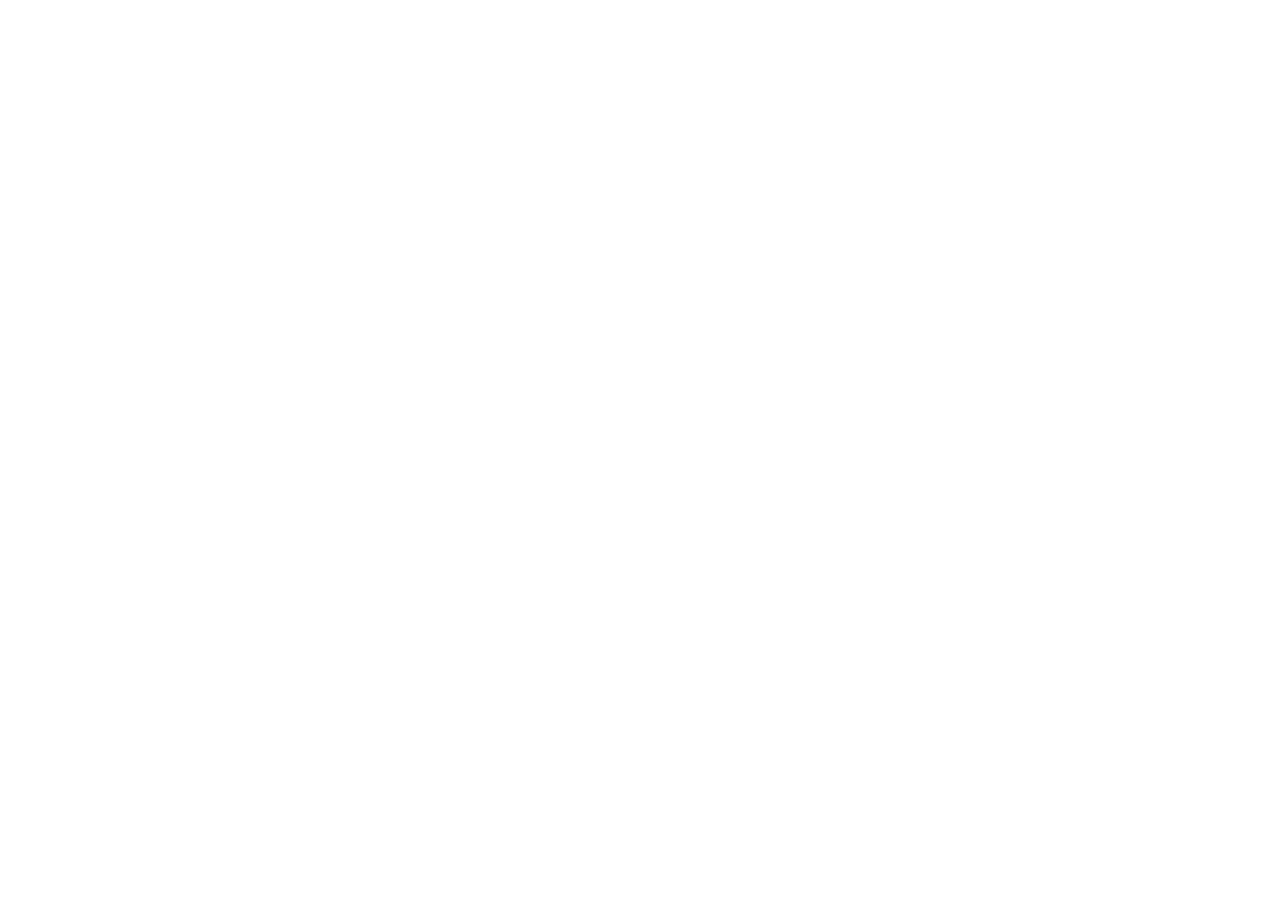
==== index.html @ 1ebc4476 "start project" ====
<!DOCTYPE html>
<html lang="en">
<head>
  <meta charset="UTF-8">
  <meta name="viewport" content="width=device-width, initial-scale=1.0">
  <meta http-equiv="X-UA-Compatible" content="ie=edge">
  <title>Beautiful Pangandaran</title>
</head>
<body>
  
</body>
</html>
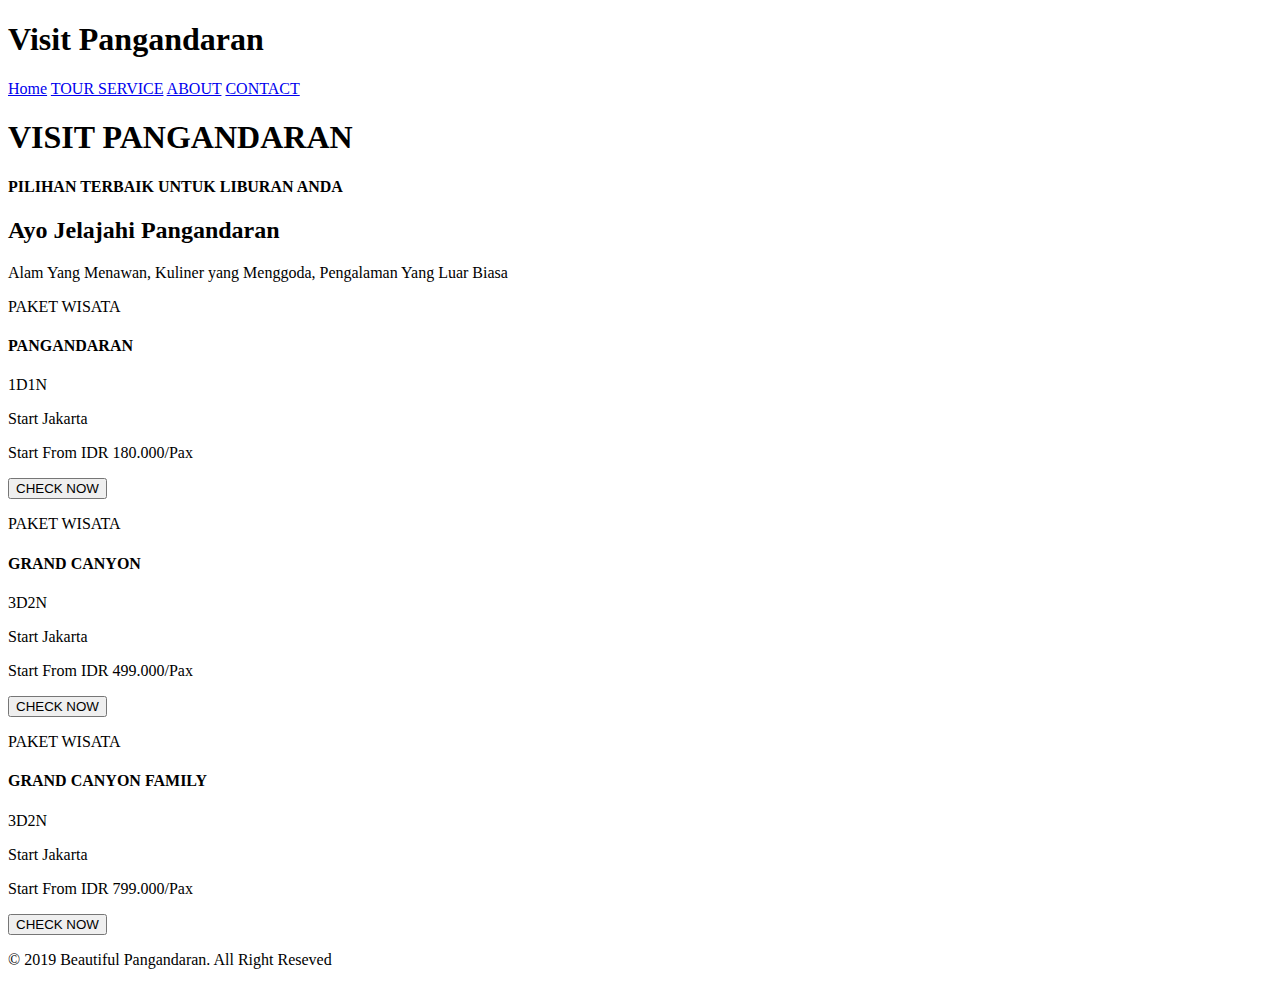
==== commit fcb33621: "modified html home" ====
--- a/index.html
+++ b/index.html
@@ -4,9 +4,84 @@
   <meta charset="UTF-8">
   <meta name="viewport" content="width=device-width, initial-scale=1.0">
   <meta http-equiv="X-UA-Compatible" content="ie=edge">
+  <link rel="stylesheet" type="text/css" href="index.css"> 
   <title>Beautiful Pangandaran</title>
 </head>
+
 <body>
+  <div id="icon-company" class="icon-company">
+    <h1>Visit Pangandaran</h1>
+  </div>
+
+  <nav id="navigation" class="navigation">
+    <a href="#home">Home</a>
+    <a href="../project-team-1/tour-service/index.html">TOUR SERVICE</a>
+    <a href="../project-team-1/about/index.html">ABOUT</a>
+    <a href="../project-team-1/contact/index.html">CONTACT</a>
+  </nav>
+
+  <div id="header" class="header">
+      <!-- <img src="images/background-cover.jpg" alt="Background Cover" /> -->
+      <h1>VISIT PANGANDARAN</h1>
+      <h4>PILIHAN TERBAIK UNTUK LIBURAN ANDA</h4>
+  </div>
+
+  <div id="container" class="container">
+    <h2>Ayo Jelajahi Pangandaran</h2>
+    <p>Alam Yang Menawan, Kuliner yang Menggoda, Pengalaman Yang Luar Biasa </p>
+
+    <section id="tour-service-box" class="tour-service-box">
+
+      <div id="tour-service-box-1" class="tour-service-box-1">
+        <p>PAKET WISATA</p>
+        <h4>PANGANDARAN</h4>
+        <p>1D1N</p>
+        <p>Start Jakarta</p>
+          <div id="tour-service-box-1-price">
+            <p>Start From IDR 180.000/Pax</p>
+          </div>
+          <button type="button">CHECK NOW</button>  
+      </div>
+
+      <div id="tour-service-box-2" class="tour-service-box-2">
+          <p>PAKET WISATA</p>
+          <h4>GRAND CANYON</h4>
+          <p>3D2N</p>
+          <p>Start Jakarta</p>
+            <div id="tour-service-box-2-price">
+              <p>Start From IDR 499.000/Pax</p>
+            </div>
+            <button type="button">CHECK NOW</button>  
+        </div>
+
+        <div id="tour-service-box-3" class="tour-service-box-3">
+            <p>PAKET WISATA</p>
+            <h4>GRAND CANYON FAMILY</h4>
+            <p>3D2N</p>
+            <p>Start Jakarta</p>
+              <div id="tour-service-box-3-price">
+                <p>Start From IDR 799.000/Pax</p>
+              </div>
+              <button type="button">CHECK NOW</button>  
+          </div>
+    </section>
+  </div>
+
+  <div id="foot-contact" class="footer-contact">
+    
+
+  </div>
+
+
+
+  <footer>
+      <div id="footer" class="footer">
+        <p>© 2019 Beautiful Pangandaran. All Right Reseved</p>
+      </div>
+    </footer>
+
+
+
   
 </body>
 </html>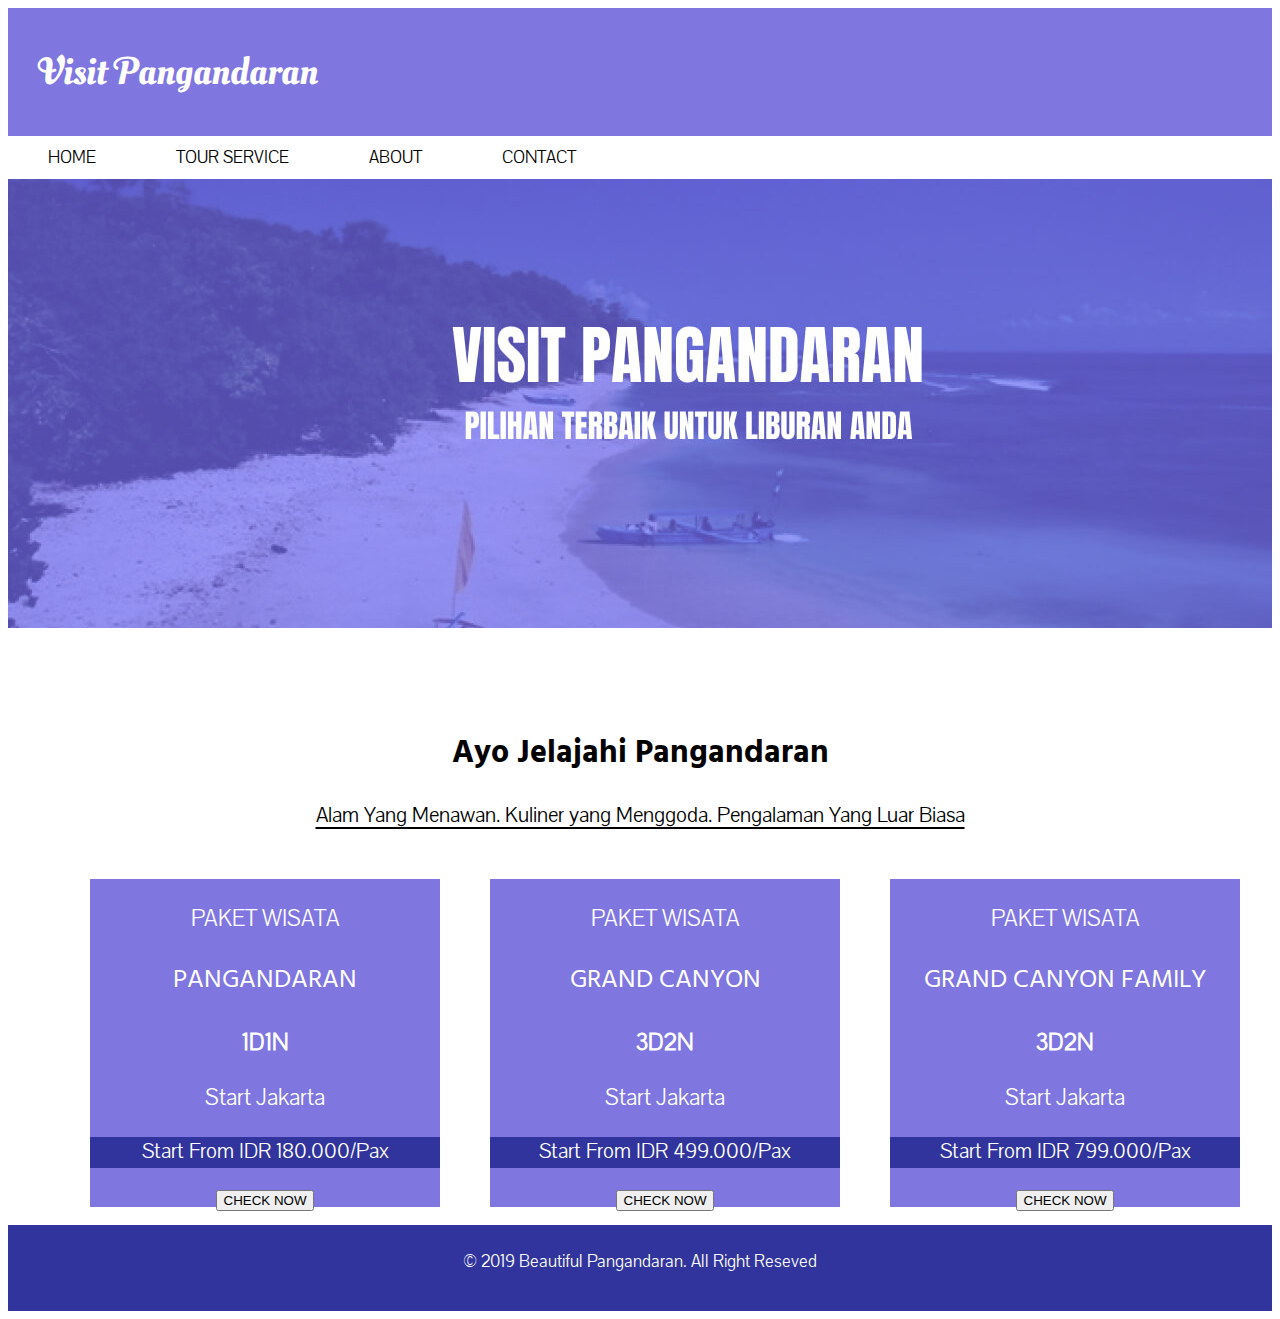
==== commit fec87fa0: "improve and changing structure html and css for home" ====
--- a/index.html
+++ b/index.html
@@ -4,17 +4,20 @@
   <meta charset="UTF-8">
   <meta name="viewport" content="width=device-width, initial-scale=1.0">
   <meta http-equiv="X-UA-Compatible" content="ie=edge">
+  <link href="https://fonts.googleapis.com/css?family=Oleo+Script+Swash+Caps" rel="stylesheet">
+  <link href="https://fonts.googleapis.com/css?family=Oleo+Script+Swash+Caps|Pavanam" rel="stylesheet">
+  <link href="https://fonts.googleapis.com/css?family=Hind" rel="stylesheet">
   <link rel="stylesheet" type="text/css" href="index.css"> 
   <title>Beautiful Pangandaran</title>
 </head>
 
 <body>
   <div id="icon-company" class="icon-company">
-    <h1>Visit Pangandaran</h1>
+    <p>Visit Pangandaran</p>
   </div>
 
   <nav id="navigation" class="navigation">
-    <a href="#home">Home</a>
+    <a href="#home">HOME</a>
     <a href="../project-team-1/tour-service/index.html">TOUR SERVICE</a>
     <a href="../project-team-1/about/index.html">ABOUT</a>
     <a href="../project-team-1/contact/index.html">CONTACT</a>
@@ -22,51 +25,69 @@
 
   <div id="header" class="header">
       <!-- <img src="images/background-cover.jpg" alt="Background Cover" /> -->
-      <h1>VISIT PANGANDARAN</h1>
-      <h4>PILIHAN TERBAIK UNTUK LIBURAN ANDA</h4>
+      <h1></h1>
+      <h4></h4>
   </div>
 
   <div id="container" class="container">
-    <h2>Ayo Jelajahi Pangandaran</h2>
-    <p>Alam Yang Menawan, Kuliner yang Menggoda, Pengalaman Yang Luar Biasa </p>
+    <div id="header-tag" class="header-tag">
+      <h1>Ayo Jelajahi Pangandaran</h1>
+      <p>Alam Yang Menawan. Kuliner yang Menggoda. Pengalaman Yang Luar Biasa </p>
+    </div>  
 
     <section id="tour-service-box" class="tour-service-box">
-
       <div id="tour-service-box-1" class="tour-service-box-1">
         <p>PAKET WISATA</p>
-        <h4>PANGANDARAN</h4>
-        <p>1D1N</p>
-        <p>Start Jakarta</p>
-          <div id="tour-service-box-1-price">
-            <p>Start From IDR 180.000/Pax</p>
-          </div>
-          <button type="button">CHECK NOW</button>  
+        <div id="tour-service-box-1-title" class="tour-service-box-1-title" >
+            <p><strong>PANGANDARAN</strong><p>
+        </div>
+        <p><strong>1D1N</strong></p>
+        <div id="tour-service-box-1-start-1">
+            <p>Start Jakarta</p>
+        </div>
+        <div id="tour-service-box-1-price" class="tour-service-box-1-price">
+          <p>Start From IDR 180.000/Pax</p>
+        </div>
+        <button type="button">CHECK NOW</button>
+        <!-- <input type="submit" value="CHECK NOW"> -->
+          <!-- <button type="button">CHECK NOW</button>   -->
       </div>
 
       <div id="tour-service-box-2" class="tour-service-box-2">
           <p>PAKET WISATA</p>
-          <h4>GRAND CANYON</h4>
-          <p>3D2N</p>
-          <p>Start Jakarta</p>
-            <div id="tour-service-box-2-price">
-              <p>Start From IDR 499.000/Pax</p>
-            </div>
-            <button type="button">CHECK NOW</button>  
+          <div id="tour-service-box-2-title" class="tour-service-box-2-title" >
+              <p><strong>GRAND CANYON</strong><p>
+          </div>
+          <p><strong>3D2N</strong></p>
+          <div id="tour-service-box-2-start-2">
+              <p>Start Jakarta</p>
+          </div>
+          <div id="tour-service-box-2-price" class="tour-service-box-2-price">
+            <p>Start From IDR 499.000/Pax</p>
+          </div>
+          <button type="button">CHECK NOW</button>
+          <!-- <input type="submit" value="CHECK NOW"> -->
+            <!-- <button type="button">CHECK NOW</button>   -->
         </div>
 
         <div id="tour-service-box-3" class="tour-service-box-3">
             <p>PAKET WISATA</p>
-            <h4>GRAND CANYON FAMILY</h4>
-            <p>3D2N</p>
-            <p>Start Jakarta</p>
-              <div id="tour-service-box-3-price">
-                <p>Start From IDR 799.000/Pax</p>
-              </div>
-              <button type="button">CHECK NOW</button>  
+            <div id="tour-service-box-3-title" class="tour-service-box-3-title" >
+                <p><strong>GRAND CANYON FAMILY</strong><p>
+            </div>
+            <p><strong>3D2N</strong></p>
+            <div id="tour-service-box-3-start-3">
+                <p>Start Jakarta</p>
+            </div>
+            <div id="tour-service-box-3-price" class="tour-service-box-3-price">
+              <p>Start From IDR 799.000/Pax</p>
+            </div>
+            <button type="button">CHECK NOW</button>
+            <!-- <input type="submit" value="CHECK NOW"> -->
+              <!-- <button type="button">CHECK NOW</button>   -->
           </div>
     </section>
   </div>
-
   <div id="foot-contact" class="footer-contact">
     
 
--- a/index.css
+++ b/index.css
@@ -0,0 +1,180 @@
+.icon-company {
+  display: flex;
+  justify-content: left;
+  background-color: #7F76E0;
+  font-family: Oleo Script Swash Caps;
+  font-size: 38px;
+  color:#FFFFFF;
+  padding: 0 0 0 30px;
+}
+
+.navigation {
+  display: flex;
+  justify-content: left;
+  font-size: 24px;
+  background-color: #FFFFFF;
+}
+
+.navigation a{
+  font-size: 18px;
+  margin: 10px 40px;
+  color: black;
+  text-decoration: none;
+  font-family: pavanam;
+  padding:0
+}
+
+.header h1 {
+  background-image: url(images/header.jpg);
+  height:449px;
+  display:flex;
+  margin:0 0 100px 0;
+}
+
+.container {
+  justify-content: center;
+  align-items: center;
+  max-width: 1300px;
+  margin:auto;
+}
+
+.header-tag {
+  display:flex;
+  justify-content: center;
+  text-align: center;
+  flex-direction: column;
+  margin: 50px 0 0 0;
+}
+
+.header-tag h1 {
+  font-family: hind;
+  margin: 0 0;
+}
+
+.header-tag p{
+  font-family: pavanam;
+  font-size: 22px;
+  margin-bottom: 10px;
+  text-decoration: underline;
+  text-underline-position: under;
+}
+
+.tour-service-box {
+  display: flex;
+  justify-content: center;
+  text-align: center;
+  margin-top: 40px;
+  /* flex-direction: ; */
+}
+
+.tour-service-box-1 {
+  width:350px;
+  height: 328px;
+  background-color: #7F76E0;
+  display:inline-block;
+  margin-left: 50px;
+}
+
+.tour-service-box-1 p{
+  font-family: pavanam;
+  font-size:24px;
+  color:white;
+}
+
+.tour-service-box-1 .tour-service-box-1-title p{
+  font-family: hind;
+  font-size: 26px;
+  color:white;
+  font-weight: lighter;
+}
+.tour-service-box-1-start-1 p{
+  font-size: 20px;
+}
+
+.tour-service-box-1-price p{
+  font: pavanam;
+  font-size: 22px;
+  background-color: #30349C;
+  height:31px;
+  color:white;
+}
+
+.tour-service-box-2 {
+  width:350px;
+  height: 328px;
+  background-color: #7F76E0;
+  display:inline-block;
+  margin-left: 50px;
+}
+
+.tour-service-box-2 p{
+  font-family: pavanam;
+  font-size:24px;
+  color:white;
+}
+
+.tour-service-box-2 .tour-service-box-2-title p{
+  font-family: hind;
+  font-size: 26px;
+  color:white;
+  font-weight: lighter;
+}
+.tour-service-box-2-start-2 p{
+  font-size: 20px;
+}
+
+.tour-service-box-2-price p{
+  font: pavanam;
+  font-size: 22px;
+  background-color: #30349C;
+  height:31px;
+  color:white;
+}
+
+.tour-service-box-3 {
+  width:350px;
+  height: 328px;
+  background-color: #7F76E0;
+  display:inline-block;
+  margin-left: 50px;
+}
+
+.tour-service-box-3 p{
+  font-family: pavanam;
+  font-size:24px;
+  color:white;
+}
+
+.tour-service-box-3 .tour-service-box-3-title p{
+  font-family: hind;
+  font-size: 26px;
+  color:white;
+  font-weight: lighter;
+}
+.tour-service-box-3-start-3 p{
+  font-size: 20px;
+}
+
+.tour-service-box-3-price p{
+  font: pavanam;
+  font-size: 22px;
+  background-color: #30349C;
+  height:31px;
+  color:white;
+}
+
+.footer {
+  background-color:#30349C;
+  color: white;
+  height:86px;
+}
+
+.footer p {
+  display:flex;
+  justify-content: center;
+  text-align: center;
+  align-self: center;
+  padding-top: 25px;
+  font-family: pavanam;
+  font-size: 18px;
+}
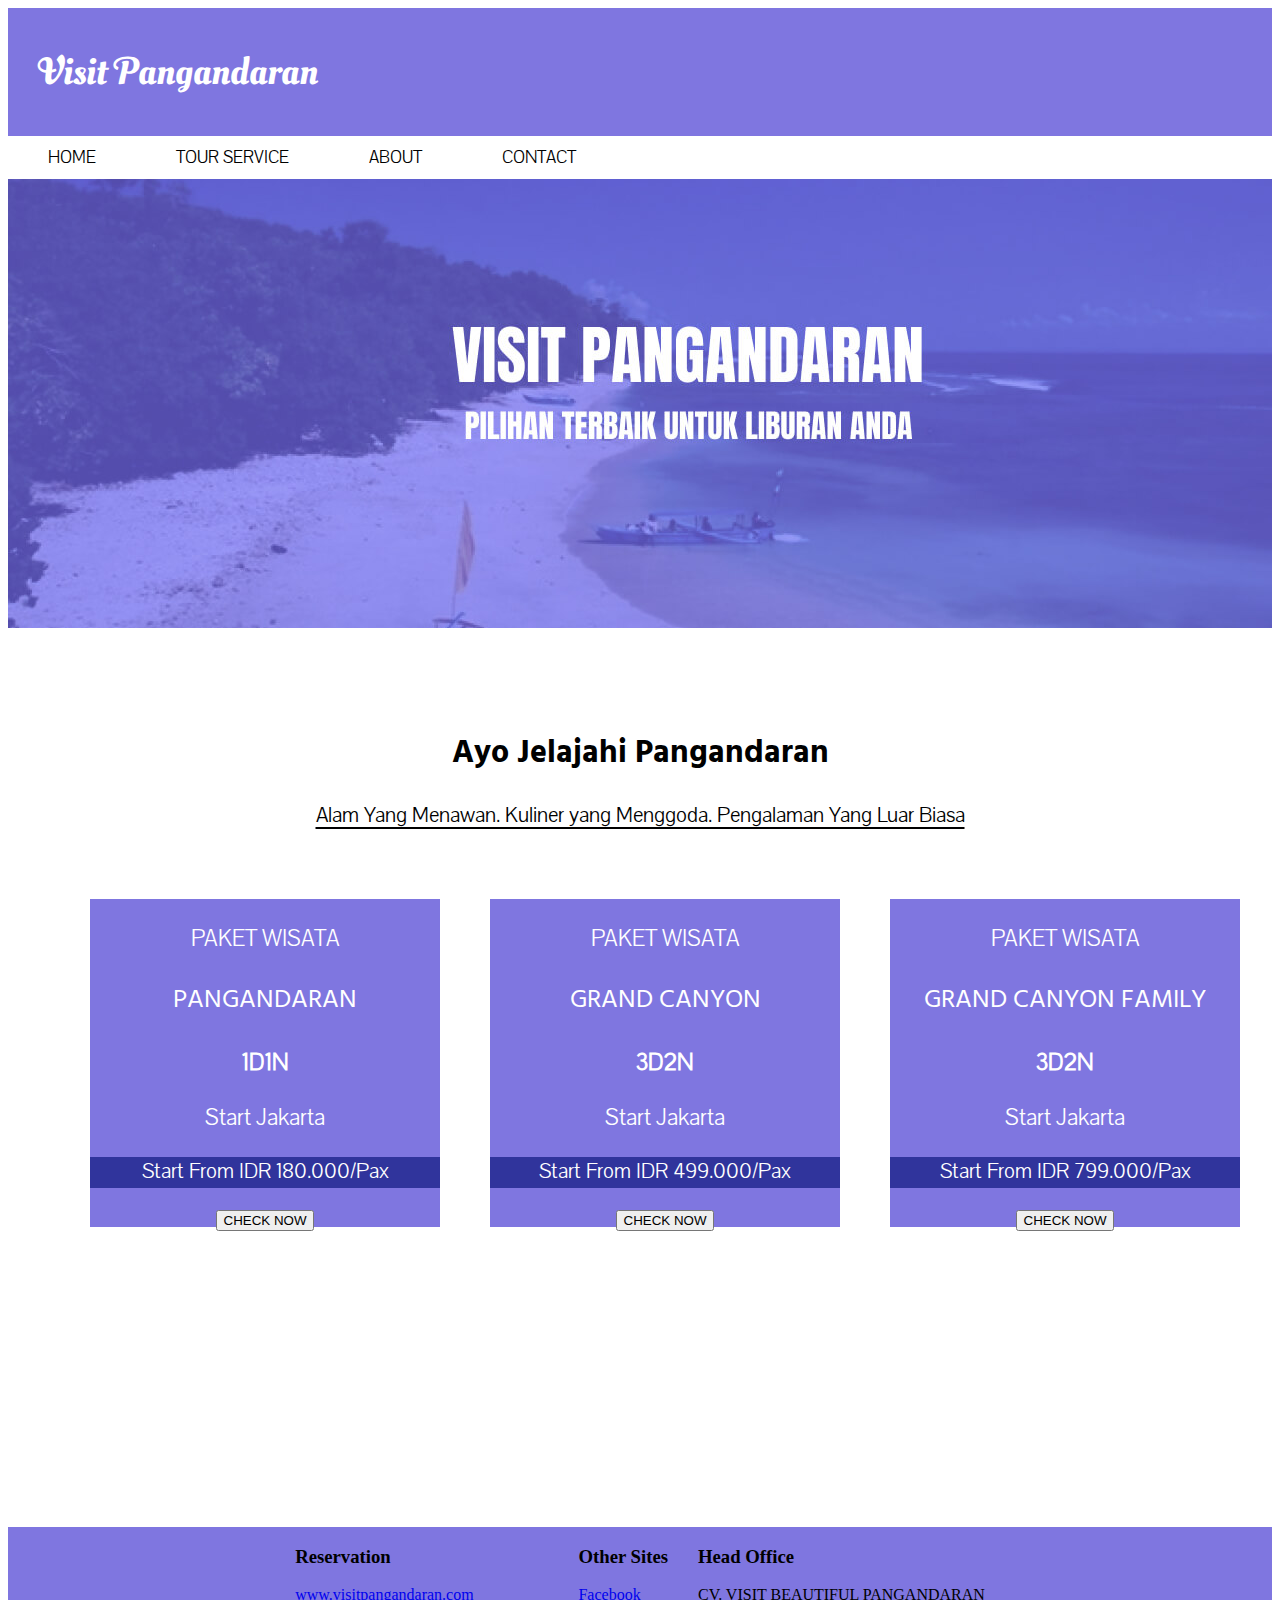
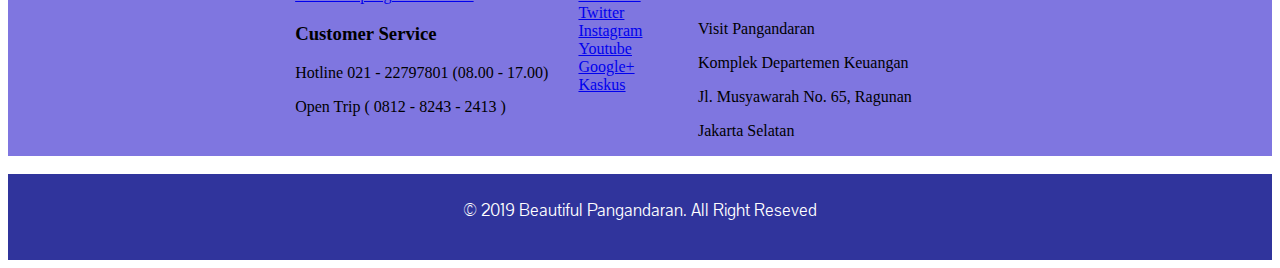
==== commit db2b6c3b: "improve html sturcture and css on footer contact" ====
--- a/index.html
+++ b/index.html
@@ -88,12 +88,41 @@
           </div>
     </section>
   </div>
-  <div id="foot-contact" class="footer-contact">
-    
 
-  </div>
-
-
+  <section id="footer-contact" class="footer-contact">
+    <div id="footer-contact-row" class="footer-contact-row">
+        <div id="foot-contact-1" class="footer-contact-1">
+          <div id="foot-contact-1-reservation">
+            <h3>Reservation</h3>
+            <a href="#">www.visitpangandaran.com</a>
+          </div>
+          <div id="footer-contact-1-cs" class="footer-contact-1-cs">
+            <h3>Customer Service</h3>
+            <p>Hotline 021 - 22797801 (08.00 - 17.00)</p>
+            <p>Open Trip ( 0812 - 8243 - 2413 )</p>
+          </div>
+        </div>
+        <div id="footer-contact-2" class="footer-contact-2">
+          <h3>Other Sites</h3>
+          <a href="#">Facebook</a>
+          <a href="#">Twitter</a>
+          <a href="#">Instagram</a>
+          <a href="#">Youtube</a>
+          <a href="#">Google+</a>
+          <a href="#">Kaskus</a>
+        </div>
+        <div id="footer-contact-3" class="footer-contact-3">
+          <h3>Head Office</h3>
+          <p>CV. VISIT BEAUTIFUL PANGANDARAN </p>
+          <p>Visit Pangandaran</p>
+          <p>Komplek Departemen Keuangan </p>
+          <p>Jl. Musyawarah No. 65, Ragunan</p>
+          <p>Jakarta Selatan</p>
+        </div>
+        <div id="footer-contact-4" class="footer-contact-4">
+        </div>
+      </div>
+  </section>
 
   <footer>
       <div id="footer" class="footer">
--- a/index.css
+++ b/index.css
@@ -63,7 +63,8 @@
   display: flex;
   justify-content: center;
   text-align: center;
-  margin-top: 40px;
+  margin-top: 60px;
+  margin-bottom: 100px;
   /* flex-direction: ; */
 }
 
@@ -163,10 +164,45 @@
   color:white;
 }
 
+.footer-contact {
+  background-color:#7F76E0; 
+  margin-bottom: 0;
+  display: flex;
+  /* justify-content: left; */
+  align-self: left;
+  flex-direction: column;
+  margin-top: 300px;
+}
+
+.footer-contact-row {
+  display:flex;
+  justify-content: center;
+  align-self: center;
+  flex-direction: row;
+  text-align: justify;
+}
+
+footer-contact-1 {
+  display:flex;
+  justify-content: right;
+  align-self: center;
+  flex-direction: row;
+  text-align: right;
+  margin-left: 30px;
+  margin-right:30px;
+}
+
+.footer-contact-2 {
+  display: flex;
+  flex-direction: column;
+  margin-left:30px;
+  margin-right: 30px;
+}
 .footer {
   background-color:#30349C;
   color: white;
   height:86px;
+  margin-top:0;
 }
 
 .footer p {
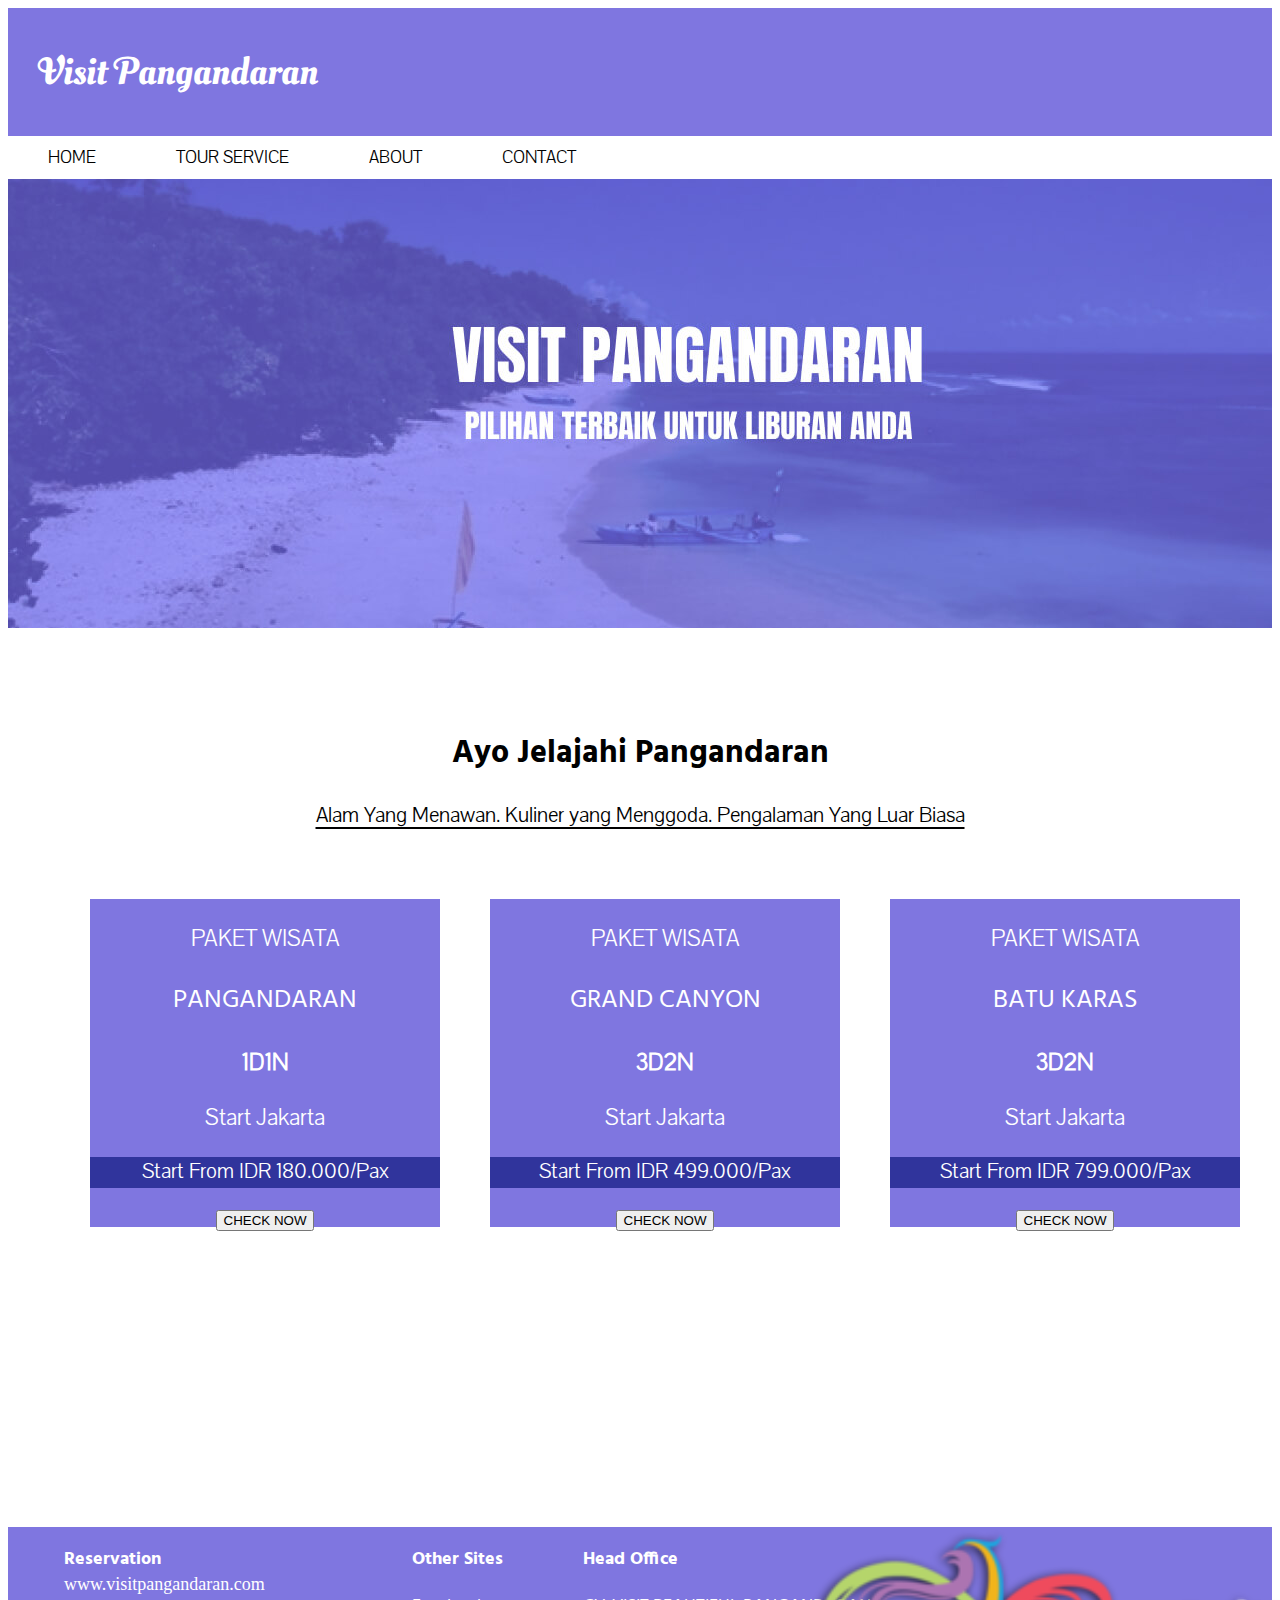
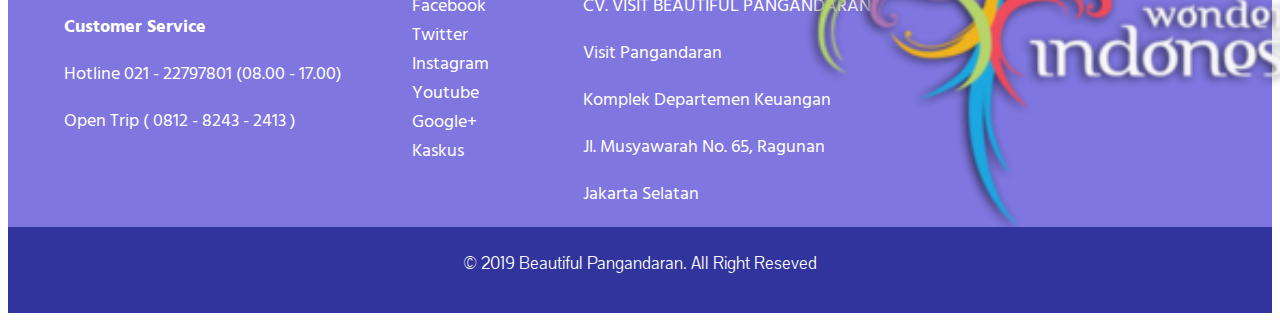
==== commit 7f036c14: "html and css 90% finished, have a little mistake" ====
--- a/index.html
+++ b/index.html
@@ -73,7 +73,7 @@
         <div id="tour-service-box-3" class="tour-service-box-3">
             <p>PAKET WISATA</p>
             <div id="tour-service-box-3-title" class="tour-service-box-3-title" >
-                <p><strong>GRAND CANYON FAMILY</strong><p>
+                <p><strong>BATU KARAS</strong><p>
             </div>
             <p><strong>3D2N</strong></p>
             <div id="tour-service-box-3-start-3">
@@ -82,7 +82,11 @@
             <div id="tour-service-box-3-price" class="tour-service-box-3-price">
               <p>Start From IDR 799.000/Pax</p>
             </div>
-            <button type="button">CHECK NOW</button>
+            <div id="tour-service-3-button" class="tour-service-3-button">
+                <!-- <button type="button">CHECK NOW</button> -->
+                <input type="button" value="CHECK NOW">
+            </div>
+            <!-- <button type="button">CHECK NOW</button> -->
             <!-- <input type="submit" value="CHECK NOW"> -->
               <!-- <button type="button">CHECK NOW</button>   -->
           </div>
@@ -92,7 +96,7 @@
   <section id="footer-contact" class="footer-contact">
     <div id="footer-contact-row" class="footer-contact-row">
         <div id="foot-contact-1" class="footer-contact-1">
-          <div id="foot-contact-1-reservation">
+          <div id="foot-contact-1-reservation" class="foot-contact-1-reservation">
             <h3>Reservation</h3>
             <a href="#">www.visitpangandaran.com</a>
           </div>
@@ -120,6 +124,7 @@
           <p>Jakarta Selatan</p>
         </div>
         <div id="footer-contact-4" class="footer-contact-4">
+          <img src="./images/logo-pariwisata.svg" alt="Ministry Logo of Indonesia">
         </div>
       </div>
   </section>
--- a/index.css
+++ b/index.css
@@ -164,6 +164,11 @@
   color:white;
 }
 
+.tour-service-3-button {
+  display:flex;
+  justify-content: center;
+}
+
 .footer-contact {
   background-color:#7F76E0; 
   margin-bottom: 0;
@@ -182,21 +187,92 @@
   text-align: justify;
 }
 
-footer-contact-1 {
-  display:flex;
-  justify-content: right;
-  align-self: center;
-  flex-direction: row;
-  text-align: right;
+.footer-contact-1 {
+  display:flex;
+  /* justify-content: right; */
+  /* align-self: center; */
+  flex-direction: column;
+  text-align: left;
   margin-left: 30px;
   margin-right:30px;
 }
 
+.footer-contact-1 h3 {
+  color:white;
+  margin-bottom: 0;
+  font-family: hind;
+  font-size:18px;
+}
+
+.footer-contact-1 a{
+  text-decoration: none;
+  color: #FFFFFF;
+  font-size: 18px;
+}
+
+.footer-contact-1-reservation {
+  margin-bottom: 30px;
+}
+
+,.footer-contact-1-cs {
+  margin-top: 20px;
+}
+
+.footer-contact-1 p {
+  color: white;
+  font-family: hind;
+  font-size:18px;
+  /* text-decoration: none; */
+}
+
+
 .footer-contact-2 {
   display: flex;
-  flex-direction: column;
-  margin-left:30px;
-  margin-right: 30px;
+  /* align-self: center; */
+  flex-direction: column;
+  text-align: left;
+  margin-left:40px;
+  margin-right: 40px;
+}
+
+.footer-contact-2 h3{
+color:white;
+font-family: hind;
+font-size: 18px;
+}
+
+.footer-contact-2 a{
+color:white;
+font-family: hind;
+font-size: 18px;
+text-decoration: none;
+}
+
+.footer-contact-3{
+  /* display: flex; */
+  flex-direction: column;
+  text-align: left;
+  margin-left:40px;
+  margin-right: 40px;
+}
+
+.footer-contact-3 h3{
+  color:white;
+  font-family: hind;
+  font-size: 18px; 
+}
+
+.footer-contact-3 p{
+  color:white;
+  font-family: hind;
+  font-size: 18px; 
+}
+
+.footer-contact-4{
+  display: flex;
+  justify-content: center;
+  margin-left: 40px;
+  margin-right: 40px;
 }
 .footer {
   background-color:#30349C;
@@ -213,4 +289,6 @@
   padding-top: 25px;
   font-family: pavanam;
   font-size: 18px;
-}
+  margin-top: 0;
+}
+
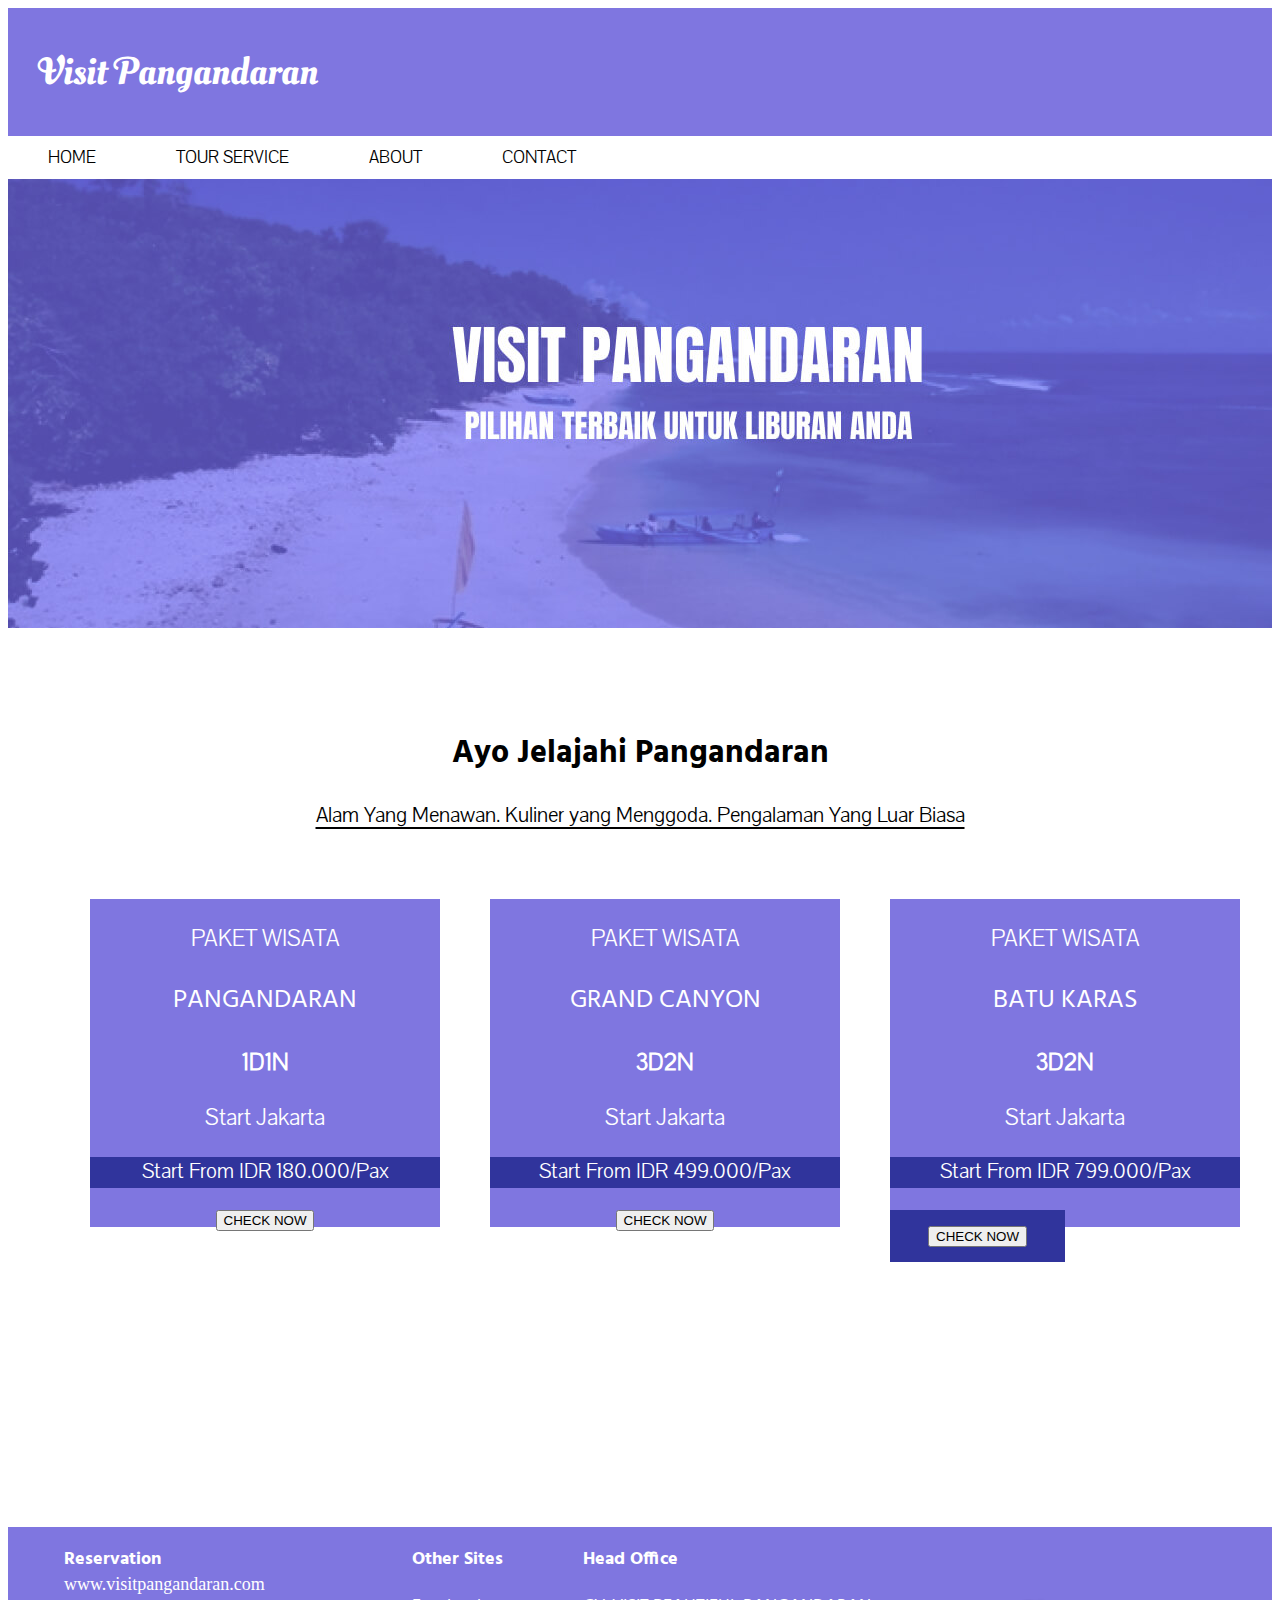
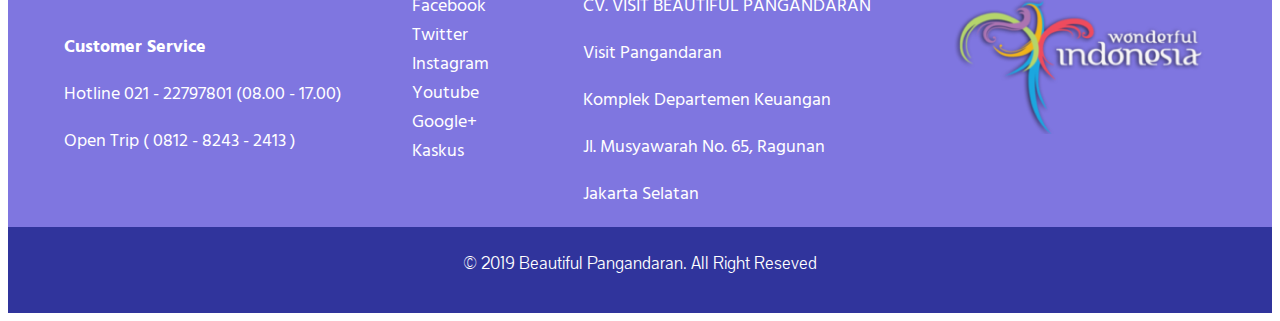
==== commit 7bde68b0: "create README.md files" ====
--- a/index.html
+++ b/index.html
@@ -17,10 +17,10 @@
   </div>
 
   <nav id="navigation" class="navigation">
-    <a href="#home">HOME</a>
-    <a href="../project-team-1/tour-service/index.html">TOUR SERVICE</a>
-    <a href="../project-team-1/about/index.html">ABOUT</a>
-    <a href="../project-team-1/contact/index.html">CONTACT</a>
+    <a href="./index.html">HOME</a>
+    <a href="./tour-service/index.html">TOUR SERVICE</a>
+    <a href="./about/index.html">ABOUT</a>
+    <a href="./contact/index.html">CONTACT</a>
   </nav>
 
   <div id="header" class="header">
@@ -124,7 +124,7 @@
           <p>Jakarta Selatan</p>
         </div>
         <div id="footer-contact-4" class="footer-contact-4">
-          <img src="./images/logo-pariwisata.svg" alt="Ministry Logo of Indonesia">
+          <img src="./images/wonderfulindonesia.png" alt="Ministry Logo of Indonesia">
         </div>
       </div>
   </section>
--- a/index.css
+++ b/index.css
@@ -13,6 +13,7 @@
   justify-content: left;
   font-size: 24px;
   background-color: #FFFFFF;
+  
 }
 
 .navigation a{
@@ -22,6 +23,7 @@
   text-decoration: none;
   font-family: pavanam;
   padding:0
+
 }
 
 .header h1 {
@@ -167,6 +169,10 @@
 .tour-service-3-button {
   display:flex;
   justify-content: center;
+  align-items: center;
+  background-color:#30349C;
+  height: 52px;
+  width: 175px; 
 }
 
 .footer-contact {
@@ -214,7 +220,7 @@
   margin-bottom: 30px;
 }
 
-,.footer-contact-1-cs {
+.footer-contact-1-cs {
   margin-top: 20px;
 }
 
@@ -273,6 +279,9 @@
   justify-content: center;
   margin-left: 40px;
   margin-right: 40px;
+  height: 137px;
+  width: 255px;
+  padding-top: 70px;
 }
 .footer {
   background-color:#30349C;
@@ -292,3 +301,20 @@
   margin-top: 0;
 }
 
+.about {
+  display: flex;
+  justify-content: left;
+  align-self: center;
+  font-family: hind;
+  font-size: 48px;
+}
+
+.about-description p{
+  display: flex;
+  justify-content: left;
+  text-align: justify;
+  align-self: center;
+  font-family: pavanam;
+  font-size: 48px;
+  margin-top:0;
+}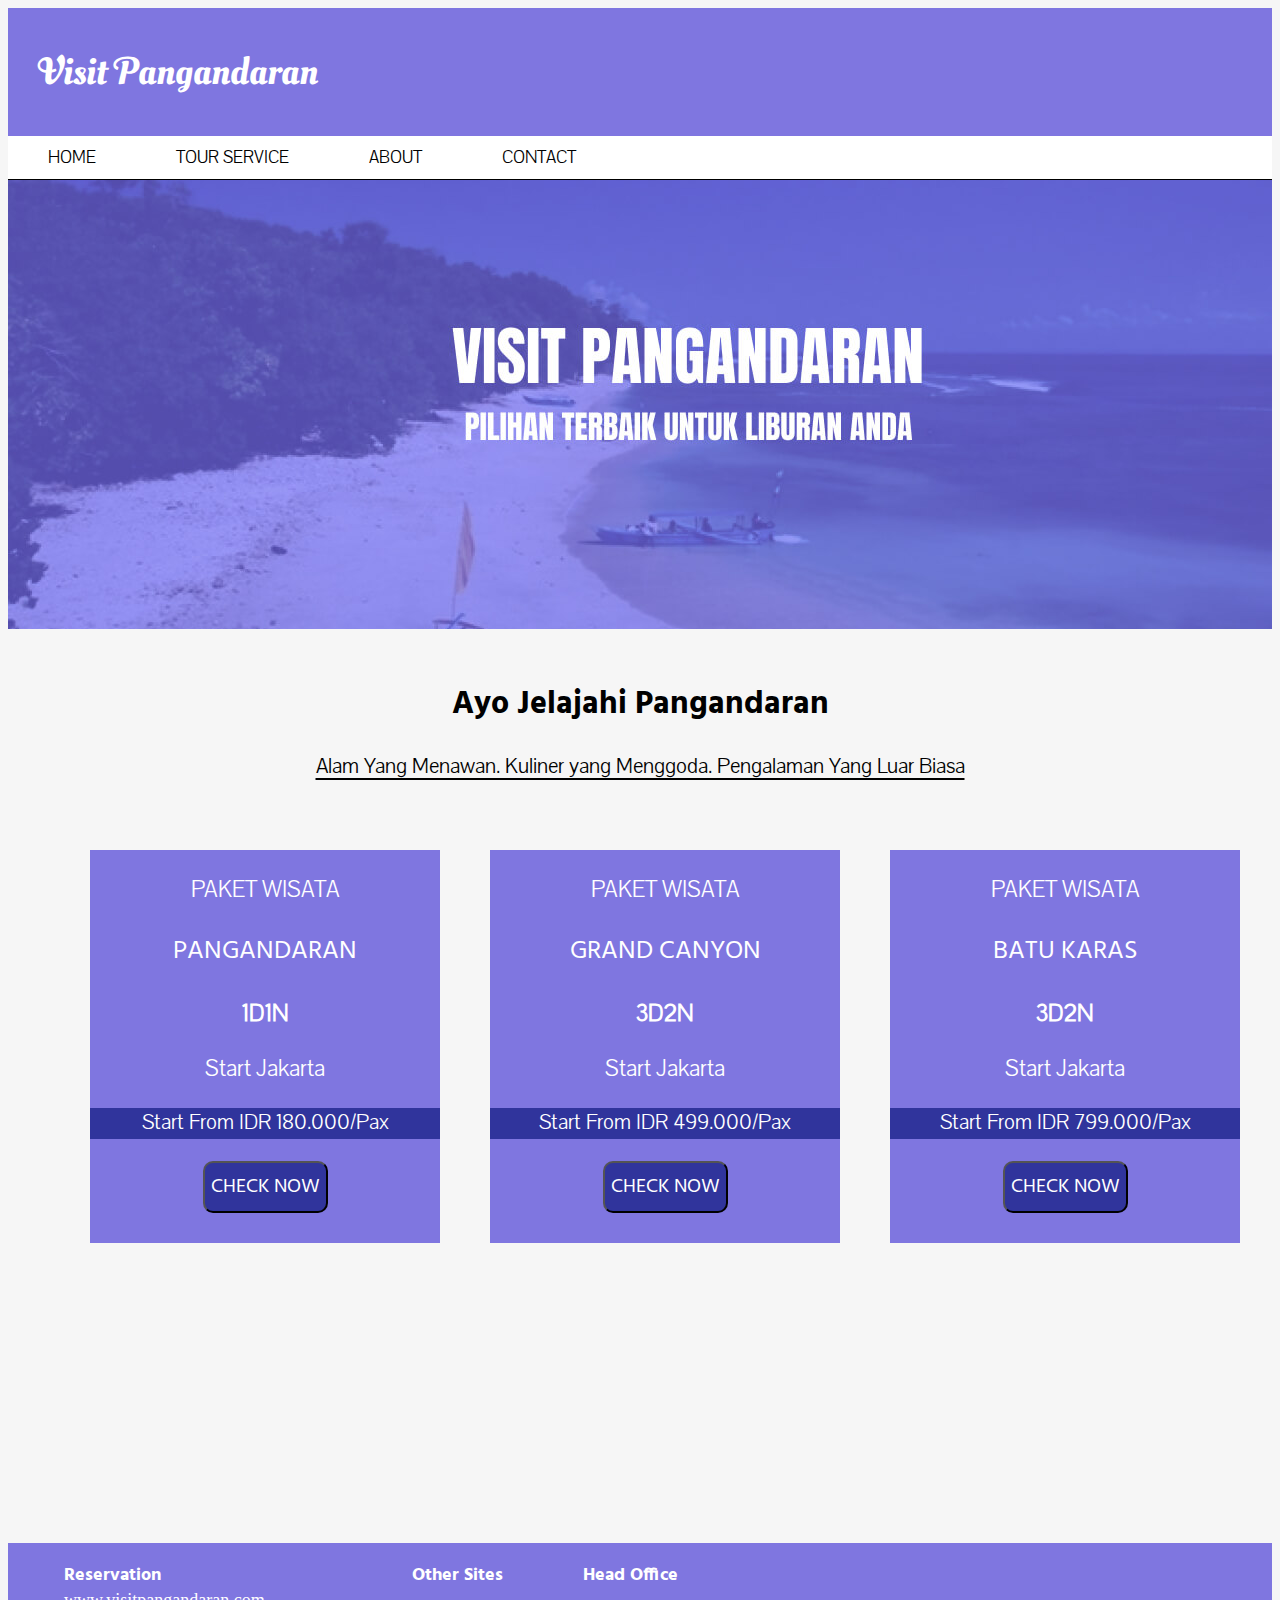
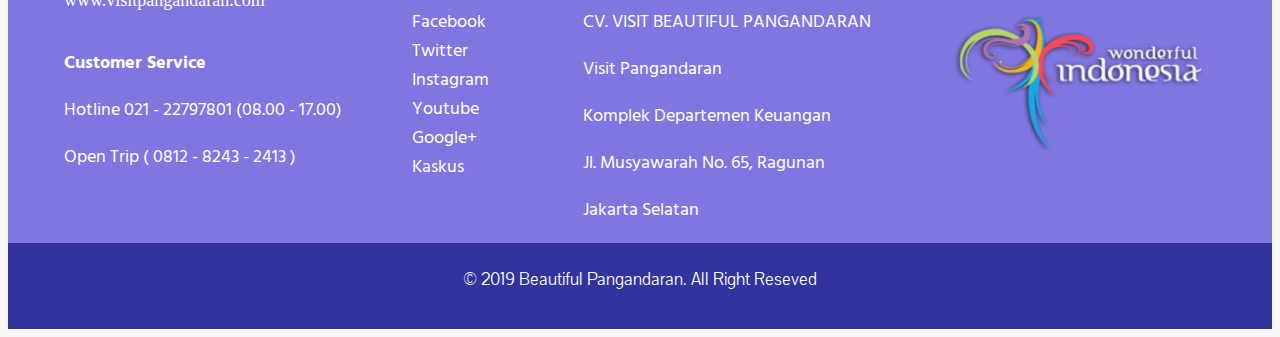
==== commit 3a0dcaad: "finsihed about,contact,and home html and css" ====
--- a/index.html
+++ b/index.html
@@ -48,7 +48,7 @@
         <div id="tour-service-box-1-price" class="tour-service-box-1-price">
           <p>Start From IDR 180.000/Pax</p>
         </div>
-        <button type="button">CHECK NOW</button>
+        <a href="./tour-service/index.html"><button class="tour-service-box-button" type="button">CHECK NOW</button></a>
         <!-- <input type="submit" value="CHECK NOW"> -->
           <!-- <button type="button">CHECK NOW</button>   -->
       </div>
@@ -65,7 +65,7 @@
           <div id="tour-service-box-2-price" class="tour-service-box-2-price">
             <p>Start From IDR 499.000/Pax</p>
           </div>
-          <button type="button">CHECK NOW</button>
+          <a href="./tour-service/index.html"><button class="tour-service-box-button" type="button">CHECK NOW</button></a>
           <!-- <input type="submit" value="CHECK NOW"> -->
             <!-- <button type="button">CHECK NOW</button>   -->
         </div>
@@ -81,15 +81,8 @@
             </div>
             <div id="tour-service-box-3-price" class="tour-service-box-3-price">
               <p>Start From IDR 799.000/Pax</p>
-            </div>
-            <div id="tour-service-3-button" class="tour-service-3-button">
-                <!-- <button type="button">CHECK NOW</button> -->
-                <input type="button" value="CHECK NOW">
-            </div>
-            <!-- <button type="button">CHECK NOW</button> -->
-            <!-- <input type="submit" value="CHECK NOW"> -->
-              <!-- <button type="button">CHECK NOW</button>   -->
           </div>
+          <a href="./tour-service/index.html"><button class="tour-service-box-button" type="button">CHECK NOW</button></a>
     </section>
   </div>
 
--- a/index.css
+++ b/index.css
@@ -8,11 +8,15 @@
   padding: 0 0 0 30px;
 }
 
+body {
+  background-color:#F6F6F6;
+}
 .navigation {
   display: flex;
   justify-content: left;
   font-size: 24px;
   background-color: #FFFFFF;
+  border-bottom: 1px black solid;
   
 }
 
@@ -26,11 +30,13 @@
 
 }
 
-.header h1 {
+.header {
   background-image: url(images/header.jpg);
+  /* background-repeat: no-repeat; */
   height:449px;
+  width:100%;
   display:flex;
-  margin:0 0 100px 0;
+  /* margin-right: 100%; */
 }
 
 .container {
@@ -72,7 +78,7 @@
 
 .tour-service-box-1 {
   width:350px;
-  height: 328px;
+  /* height: 328px; */
   background-color: #7F76E0;
   display:inline-block;
   margin-left: 50px;
@@ -102,9 +108,11 @@
   color:white;
 }
 
+
+
 .tour-service-box-2 {
   width:350px;
-  height: 328px;
+  /* height: 328px; */
   background-color: #7F76E0;
   display:inline-block;
   margin-left: 50px;
@@ -114,6 +122,11 @@
   font-family: pavanam;
   font-size:24px;
   color:white;
+}
+.tour-service-box-2 a{
+  justify-content: center;
+  align-items: center;
+  height: 52px;
 }
 
 .tour-service-box-2 .tour-service-box-2-title p{
@@ -136,7 +149,7 @@
 
 .tour-service-box-3 {
   width:350px;
-  height: 328px;
+  /* height: 328px; */
   background-color: #7F76E0;
   display:inline-block;
   margin-left: 50px;
@@ -147,6 +160,8 @@
   font-size:24px;
   color:white;
 }
+
+
 
 .tour-service-box-3 .tour-service-box-3-title p{
   font-family: hind;
@@ -166,14 +181,18 @@
   color:white;
 }
 
-.tour-service-3-button {
-  display:flex;
-  justify-content: center;
-  align-items: center;
+.tour-service-box-button{
   background-color:#30349C;
-  height: 52px;
-  width: 175px; 
-}
+  height:52px;
+  width:175;
+  color:white;
+  margin-bottom: 30px;
+  border-radius: 10px;
+  font-size: 20px;
+  font-family: "hind","pavanam";
+}
+
+/* footer contact */
 
 .footer-contact {
   background-color:#7F76E0; 
@@ -283,6 +302,9 @@
   width: 255px;
   padding-top: 70px;
 }
+/* end footer contact */
+
+/* footer */
 .footer {
   background-color:#30349C;
   color: white;
@@ -300,6 +322,9 @@
   font-size: 18px;
   margin-top: 0;
 }
+/* end footer */
+
+/* about start */
 
 .about {
   display: flex;
@@ -307,6 +332,7 @@
   align-self: center;
   font-family: hind;
   font-size: 48px;
+  margin-bottom: 0;
 }
 
 .about-description p{
@@ -317,4 +343,130 @@
   font-family: pavanam;
   font-size: 48px;
   margin-top:0;
-}+}
+/* end about */
+
+/* contact */
+
+.form-contact{
+  display: flex;
+  justify-content: center;
+  flex-direction: column;
+  /* padding-top:40px;
+  padding-left:120px; */
+  align-items: center;
+}
+
+.contact-title{
+  /* display: flex;
+  justify-content: flex-start; */
+  font-family: "hind","pavanam";
+  font-size:48px;
+  margin-bottom: 0px;
+  margin-left: 150px;
+  align-items: flex-start;
+}
+
+.contact-top input{
+  width:450px;
+  height:61px;
+  margin-right:20px;
+  margin-bottom: 20px;
+  background-color: #E2E1EB;
+  font-family: "pavanam","hind";
+  font-size: 24px;
+  padding: 10px;
+
+}
+
+.contact-bottom .text-area{
+  width: 930px;
+  height: 430px;
+  background-color: #E2E1EB;
+  margin-bottom: 20px;
+  font-family: "pavanam","hind";
+  font-size: 24px;
+  padding: 20px;
+  
+}
+
+.contact-button button{
+  background-color:#30349C;
+  font-family: "hind","pavanam";
+  font-size:20px;
+  width:975px;
+  height:40px;
+  color: #FFFFFF;
+}
+.contact-button button:hover{
+  background-color: #FFFFFF;
+  color: #30349C;
+}
+/* end contact */
+
+/* tour package */
+.tour-package {
+  display: flex;
+  justify-content:center;
+  flex-direction: column;
+  align-items: center;
+  text-align: center;
+  margin-top:50px;
+  margin-bottom: 30px;
+}
+
+.tour-box-top-1{
+  background-color: #7F76E0;
+  color: white;
+  font-family: "pavanam","hind";
+  font-size: 24px;
+  width: 800px;
+  height: 150px;
+  padding: 0;
+ 
+}
+
+.tour-box-1-price{
+  /* margin-top: 0; */
+  margin: 0;
+
+}
+
+.tour-package p{
+  font-size: 18px;
+  margin-bottom: 0px;
+  margin-top: 10px;
+  padding-top:10px;
+  
+}
+
+.tour-box-mid-1 {
+  background-color: white;
+  margin-top: 0;
+  padding-bottom: 10px;
+}
+
+.tour-box-mid-1 h2{
+  margin-top: 0;
+  padding-top: 10px;
+}
+
+.tour-box-bottom-1 {
+  background-color: #7F76E0;
+  height: 100px;
+  padding-top: 30px;
+
+}
+
+.tour-order-button {
+  background-color: #30349C;
+  color:white;
+  width:400px;
+  height: 70px;
+  font-family: "hind","pavanam";
+  font-size:28px;
+  
+  
+}
+
+/* end tour package */